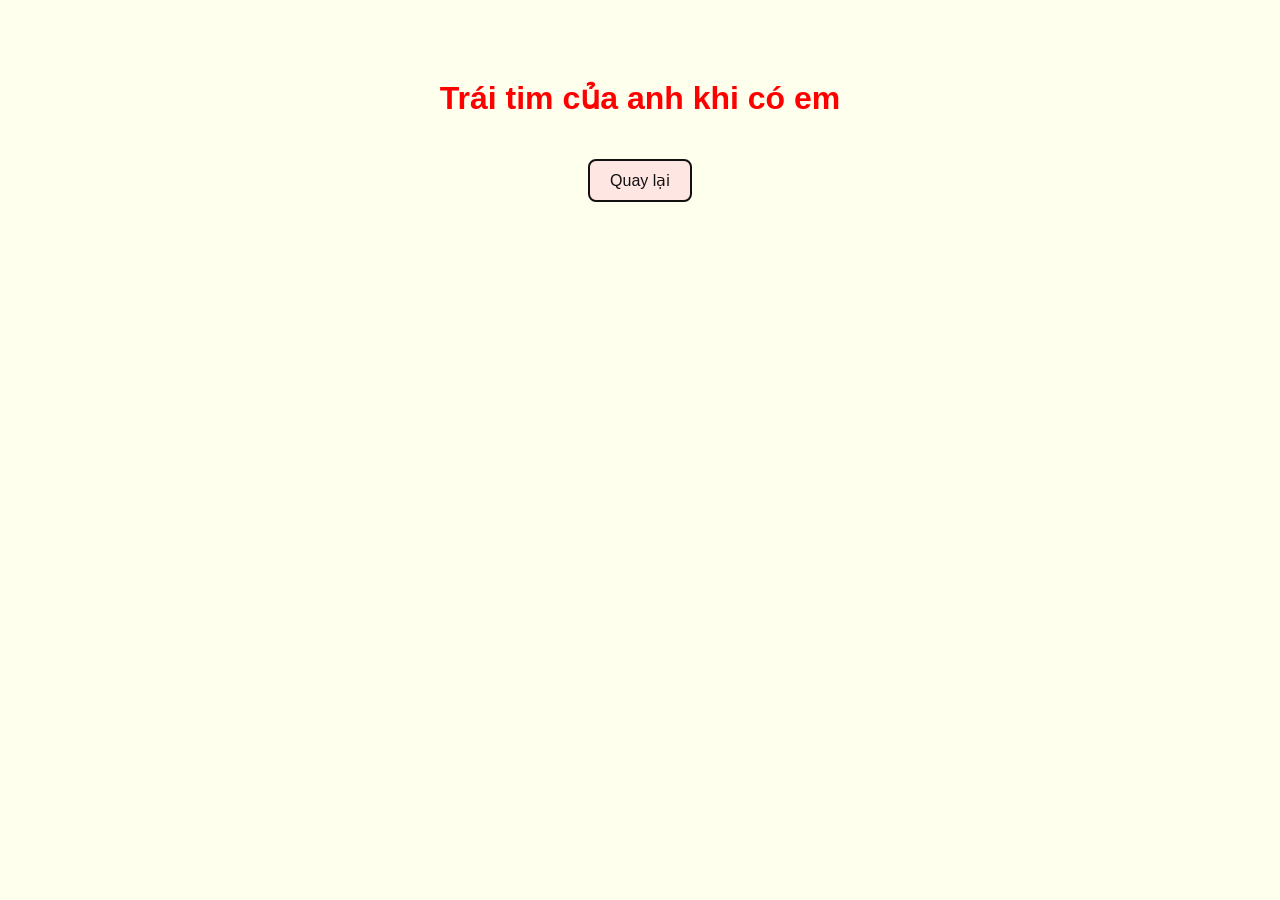
==== heart.html @ b4763c36 "first commit" ====
<!DOCTYPE html>
<html>

<head>
    <meta charset="utf-8">
    <title>Trái tim của anh khi có em</title>
    <style>
        body {
            text-align: center;
            padding: 50px;
            font-family: sans-serif;
            background: #ffe;
        }

        h1 {
            color: #f00;
        }

        a {
            text-decoration: none;
            color: #111;
            padding: 10px 20px;
            border: 2px solid #111;
            border-radius: 8px;
            background: #fee6e3;
            display: inline-block;
            margin-top: 20px;
        }
    </style>
</head>

<body>
    <h1>Trái tim của anh khi có em</h1>
    <a href="index.html">Quay lại</a>
</body>

</html>
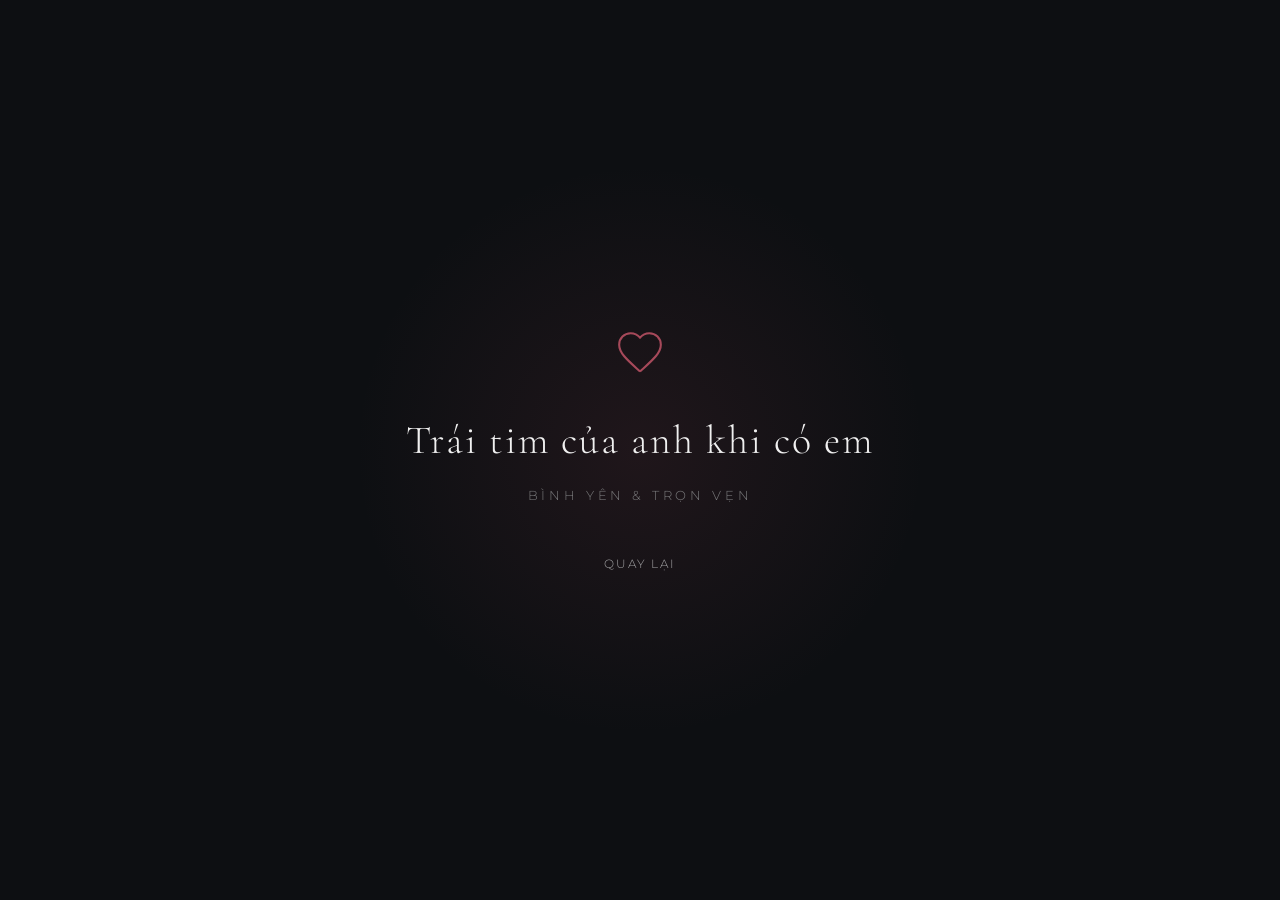
==== commit 112e4c14: "Redesign: Modern, elegant UI (không sến)" ====
--- a/heart.html
+++ b/heart.html
@@ -1,37 +1,170 @@
 <!DOCTYPE html>
-<html>
+<html lang="vi">
 
 <head>
-    <meta charset="utf-8">
+    <meta charset="UTF-8">
+    <meta name="viewport" content="width=device-width, initial-scale=1.0">
     <title>Trái tim của anh khi có em</title>
+    <link
+        href="https://fonts.googleapis.com/css2?family=Cormorant+Garamond:ital,wght@0,300;0,400;1,400&family=Montserrat:wght@300;400&display=swap"
+        rel="stylesheet">
     <style>
+        * {
+            margin: 0;
+            padding: 0;
+            box-sizing: border-box;
+        }
+
         body {
+            background-color: #0d0f12;
+            color: #d8d8d8;
+            font-family: 'Cormorant Garamond', serif;
+            height: 100vh;
+            display: flex;
+            justify-content: center;
+            align-items: center;
+            overflow: hidden;
+            position: relative;
+        }
+
+        .ambient-glow {
+            position: absolute;
+            width: 45vw;
+            height: 45vw;
+            background: radial-gradient(circle, rgba(166, 73, 90, 0.12) 0%, rgba(13, 15, 18, 0) 70%);
+            border-radius: 50%;
+            top: 50%;
+            left: 50%;
+            transform: translate(-50%, -50%);
+            animation: breathe 8s infinite alternate ease-in-out;
+            pointer-events: none;
+            z-index: 1;
+        }
+
+        @keyframes breathe {
+            0% {
+                transform: translate(-50%, -50%) scale(0.8);
+                opacity: 0.5;
+            }
+
+            100% {
+                transform: translate(-50%, -50%) scale(1.2);
+                opacity: 1;
+            }
+        }
+
+        .container {
+            position: relative;
+            z-index: 2;
             text-align: center;
-            padding: 50px;
-            font-family: sans-serif;
-            background: #ffe;
+            opacity: 0;
+            animation: fadeIn 2s 0.5s forwards ease-in-out;
+            padding: 40px;
+        }
+
+        @keyframes fadeIn {
+            to {
+                opacity: 1;
+            }
+        }
+
+        .heart-svg {
+            width: 50px;
+            height: 50px;
+            margin: 0 auto 30px;
+            fill: none;
+            stroke: #a6495a;
+            stroke-width: 1;
+            stroke-dasharray: 200;
+            stroke-dashoffset: 200;
+            animation: drawHeart 3s forwards ease-in-out, pulseStroke 4s infinite alternate ease-in-out 3s;
+        }
+
+        @keyframes drawHeart {
+            to {
+                stroke-dashoffset: 0;
+            }
+        }
+
+        @keyframes pulseStroke {
+            0% {
+                filter: drop-shadow(0 0 2px rgba(166, 73, 90, 0.2));
+                stroke-width: 1;
+            }
+
+            100% {
+                filter: drop-shadow(0 0 12px rgba(166, 73, 90, 0.6));
+                stroke-width: 1.2;
+            }
         }
 
         h1 {
-            color: #f00;
+            font-size: 2.5rem;
+            font-weight: 300;
+            letter-spacing: 0.05em;
+            margin-bottom: 20px;
+            line-height: 1.4;
+            color: #f0f0f0;
         }
 
-        a {
+        .subtitle {
+            font-family: 'Montserrat', sans-serif;
+            font-size: 0.8rem;
+            font-weight: 300;
+            letter-spacing: 0.3em;
+            color: #7a7a7c;
+            text-transform: uppercase;
+            margin-bottom: 50px;
+        }
+
+        .back-link {
+            font-family: 'Montserrat', sans-serif;
+            font-size: 0.75rem;
+            font-weight: 300;
+            letter-spacing: 0.15em;
+            color: #a1a1a3;
             text-decoration: none;
-            color: #111;
-            padding: 10px 20px;
-            border: 2px solid #111;
-            border-radius: 8px;
-            background: #fee6e3;
-            display: inline-block;
-            margin-top: 20px;
+            text-transform: uppercase;
+            position: relative;
+            padding-bottom: 8px;
+            transition: color 0.4s ease;
+        }
+
+        .back-link::after {
+            content: '';
+            position: absolute;
+            bottom: 0;
+            left: 0;
+            width: 100%;
+            height: 1px;
+            background-color: #a6495a;
+            transform: scaleX(0);
+            transform-origin: right;
+            transition: transform 0.5s cubic-bezier(0.19, 1, 0.22, 1);
+        }
+
+        .back-link:hover {
+            color: #fff;
+        }
+
+        .back-link:hover::after {
+            transform: scaleX(1);
+            transform-origin: left;
         }
     </style>
 </head>
 
 <body>
-    <h1>Trái tim của anh khi có em</h1>
-    <a href="index.html">Quay lại</a>
+    <div class="ambient-glow"></div>
+    <div class="container">
+        <svg class="heart-svg" viewBox="0 0 24 24" xmlns="http://www.w3.org/2000/svg">
+            <path
+                d="M12 21.35l-1.45-1.32C5.4 15.36 2 12.28 2 8.5 2 5.42 4.42 3 7.5 3c1.74 0 3.41.81 4.5 2.09C13.09 3.81 14.76 3 16.5 3 19.58 3 22 5.42 22 8.5c0 3.78-3.4 6.86-8.55 11.54L12 21.35z" />
+        </svg>
+        <h1>Trái tim của anh khi có em</h1>
+        <div class="subtitle">Bình yên & Trọn vẹn</div>
+        <a href="index.html" class="back-link">Quay lại</a>
+    </div>
 </body>
 
 </html>
